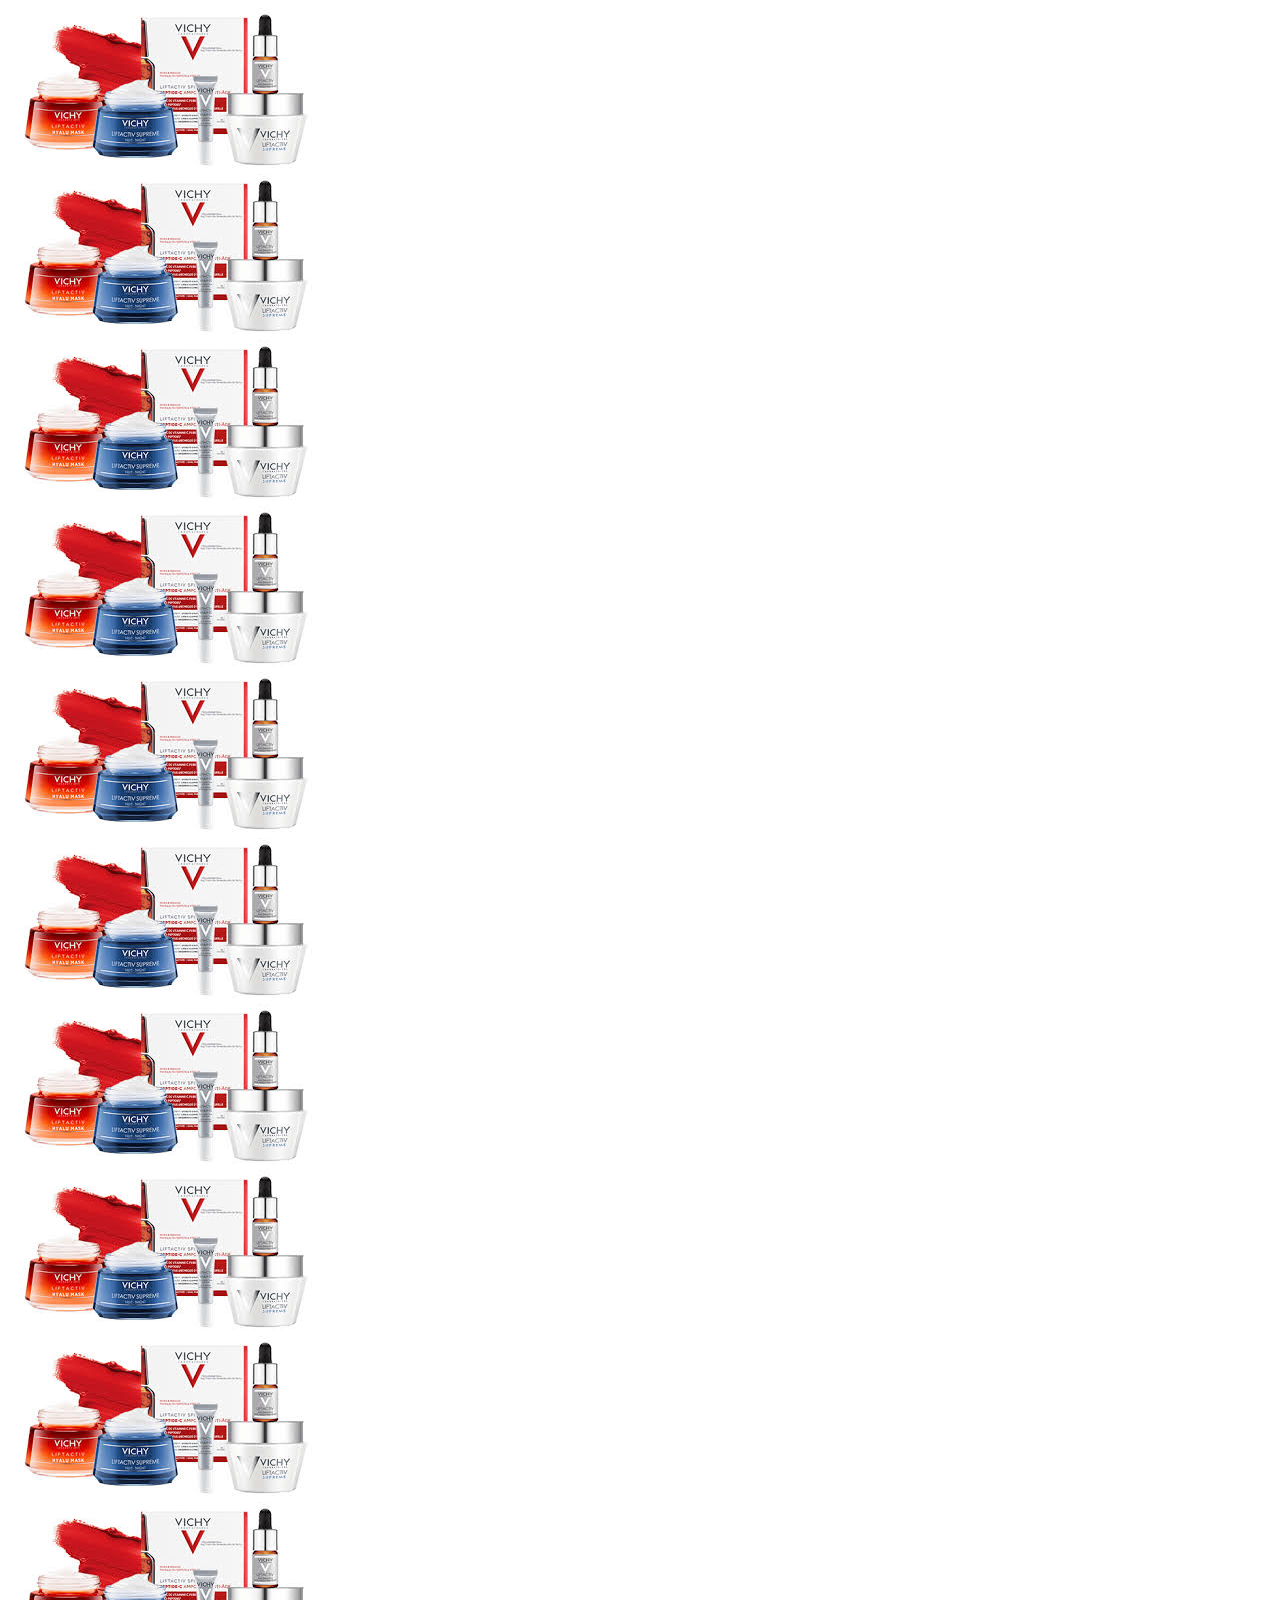
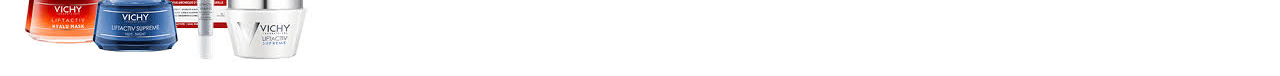
==== tiendavirtual/tienda.html @ 1794d01c "se pinta con js" ====
<!DOCTYPE html>
<html lang="en">
<head>
    <meta charset="UTF-8">
    <meta http-equiv="X-UA-Compatible" content="IE=edge">
    <meta name="viewport" content="width=device-width, initial-scale=1.0">
    <title>Document</title>
    <link href="https://cdn.jsdelivr.net/npm/bootstrap@5.1.3/dist/css/bootstrap.min.css" rel="stylesheet" integrity="sha384-1BmE4kWBq78iYhFldvKuhfTAU6auU8tT94WrHftjDbrCEXSU1oBoqyl2QvZ6jIW3" crossorigin="anonymous">
</head>
<body>
   <header>

   </header>
    <main>
    <div class="container">
        <div class="row row-cols-1 row-cols-md-5 g-3" id="fila">
      
        </div>
    </div>
    </main>
    <footer>
        
    </footer>
    <script src="https://cdn.jsdelivr.net/npm/bootstrap@5.1.3/dist/js/bootstrap.bundle.min.js" integrity="sha384-ka7Sk0Gln4gmtz2MlQnikT1wXgYsOg+OMhuP+IlRH9sENBO0LRn5q+8nbTov4+1p" crossorigin="anonymous"></script>  
    <script src="js/llenadoTienda.js"></script> 
    <script src="index.html"></script>

</body>
</html>
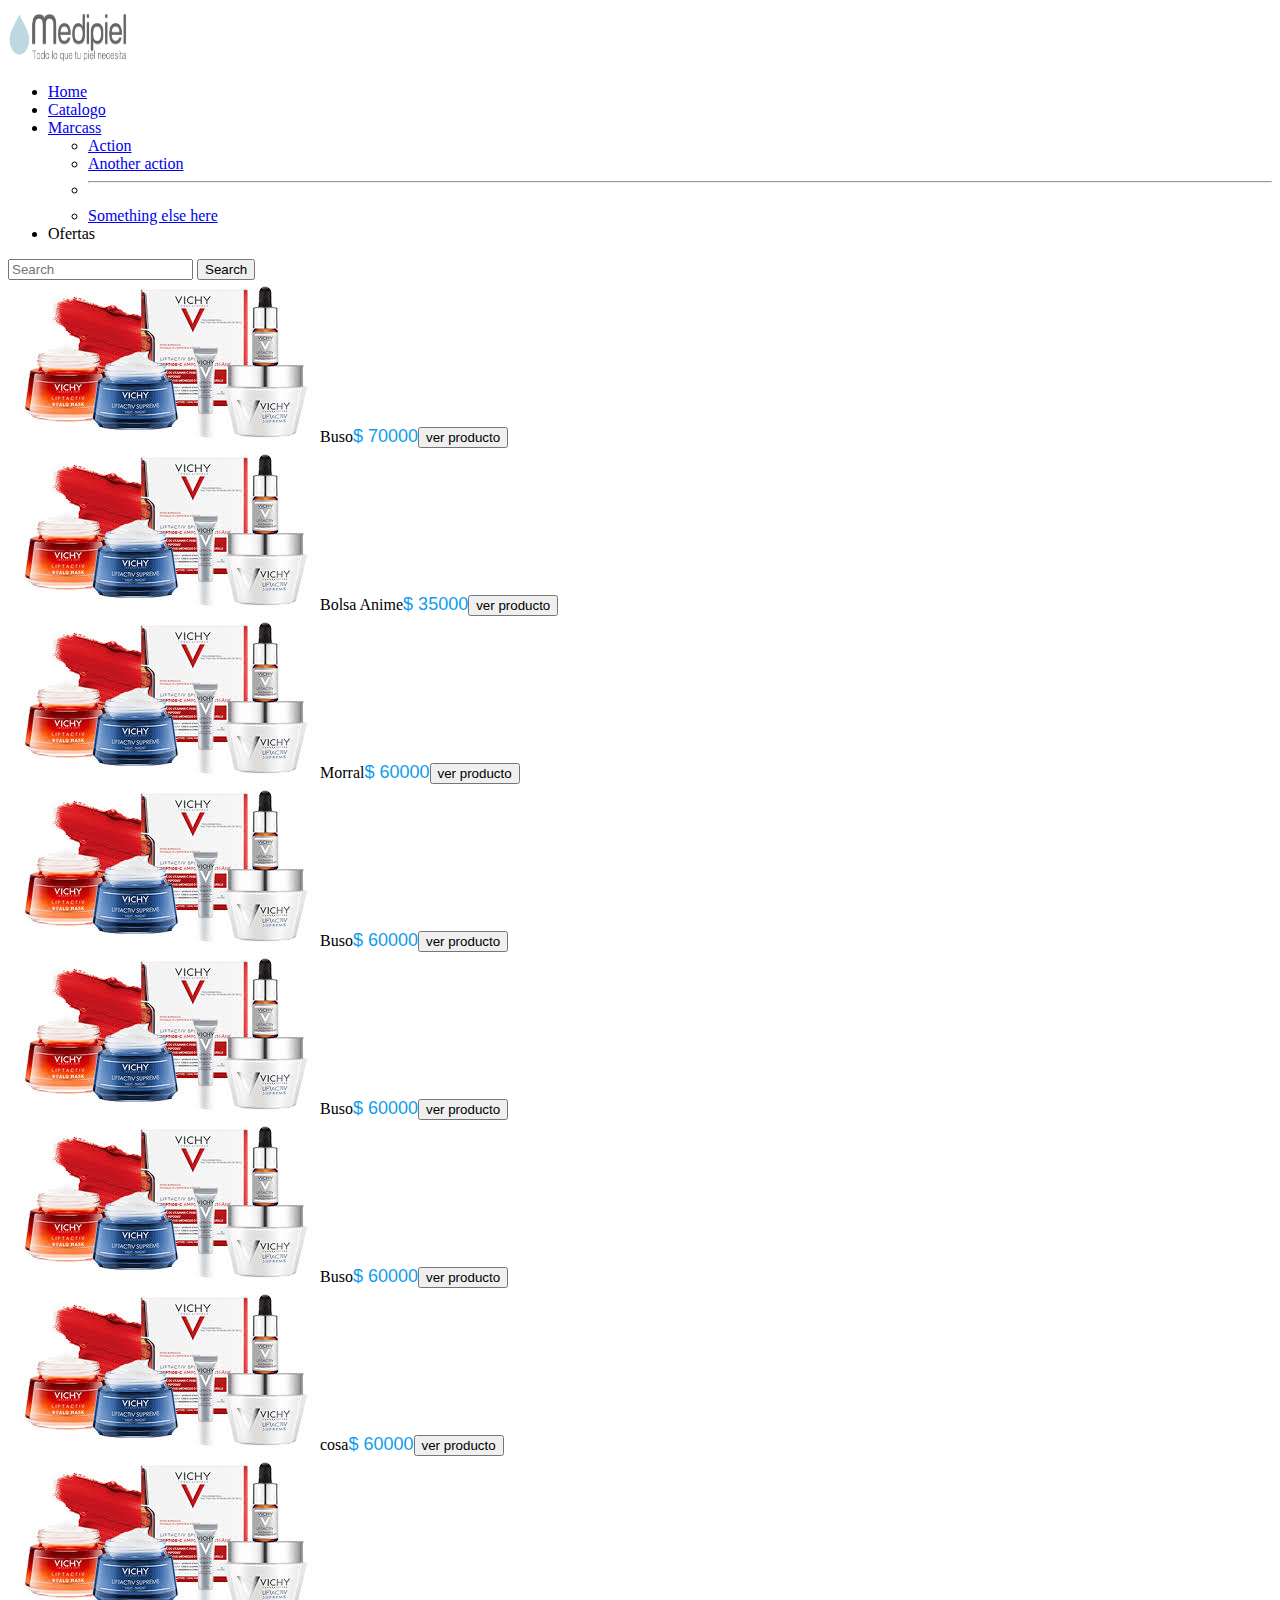
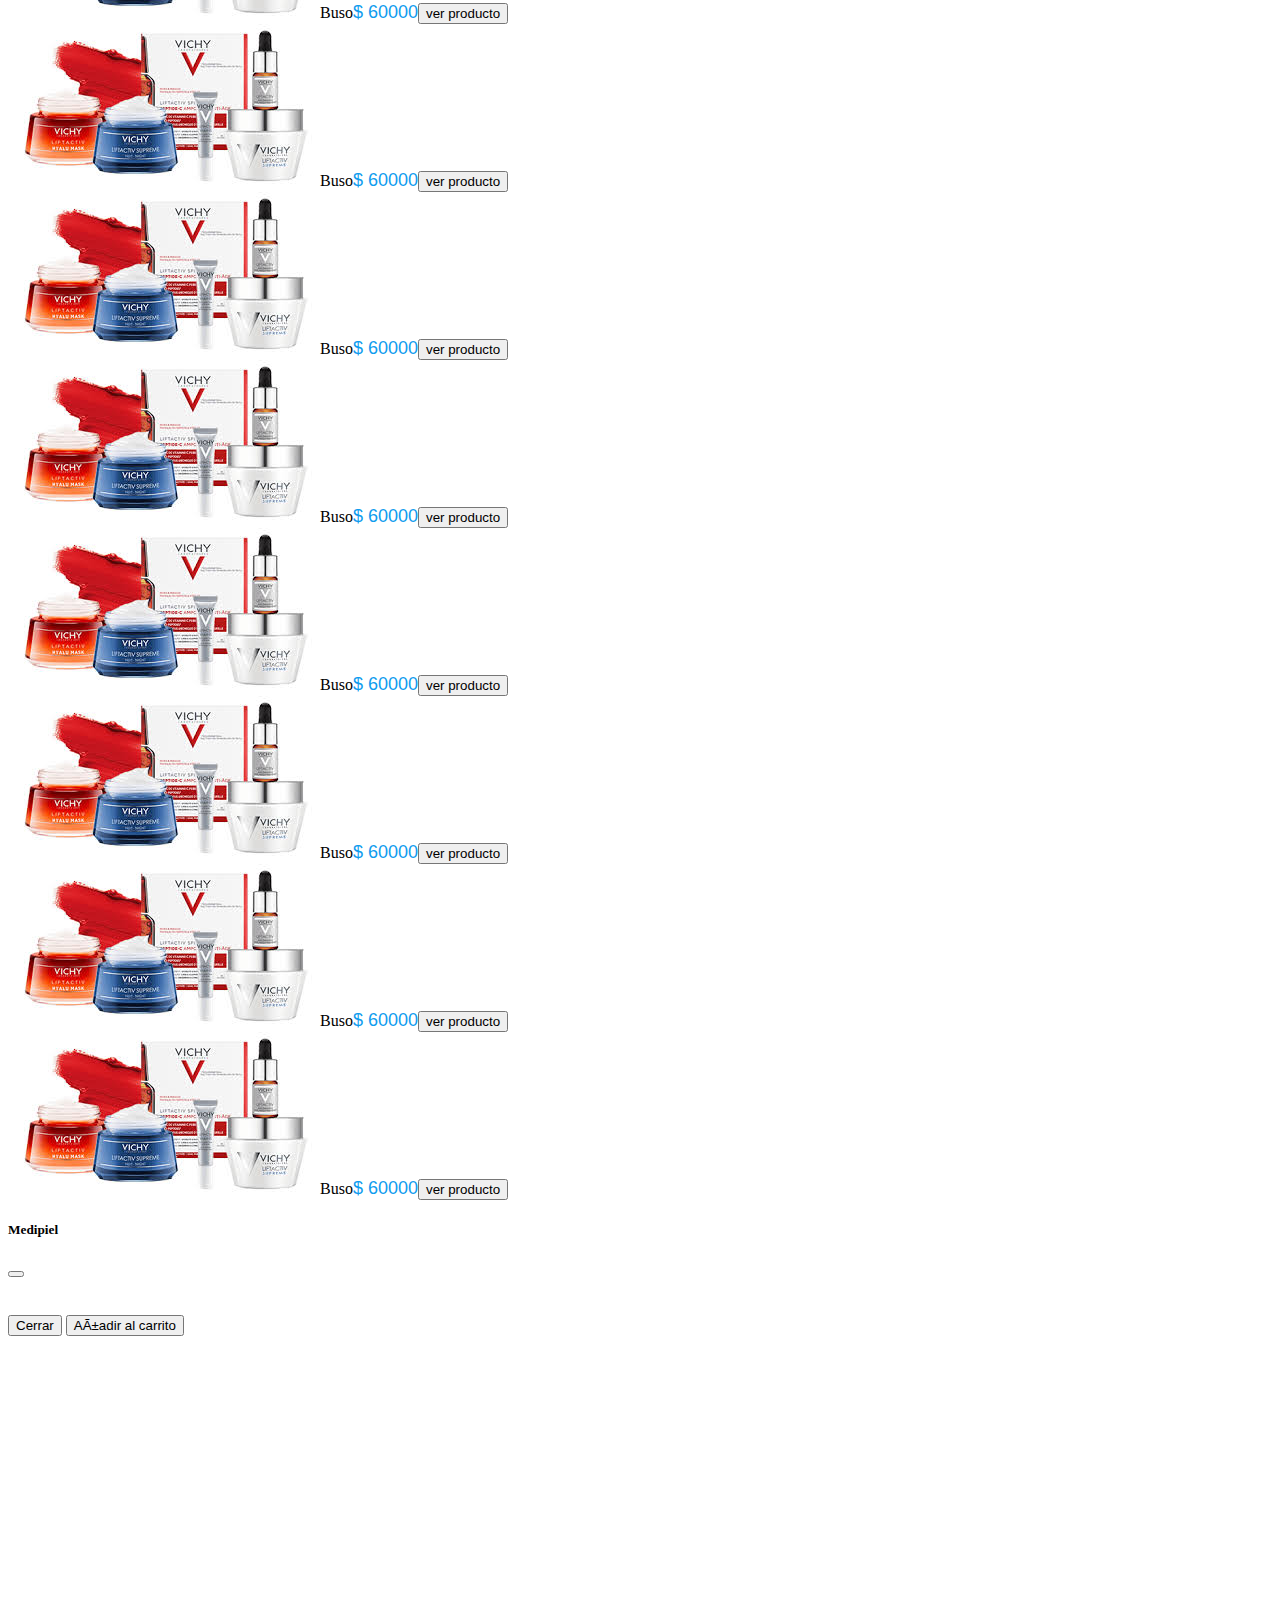
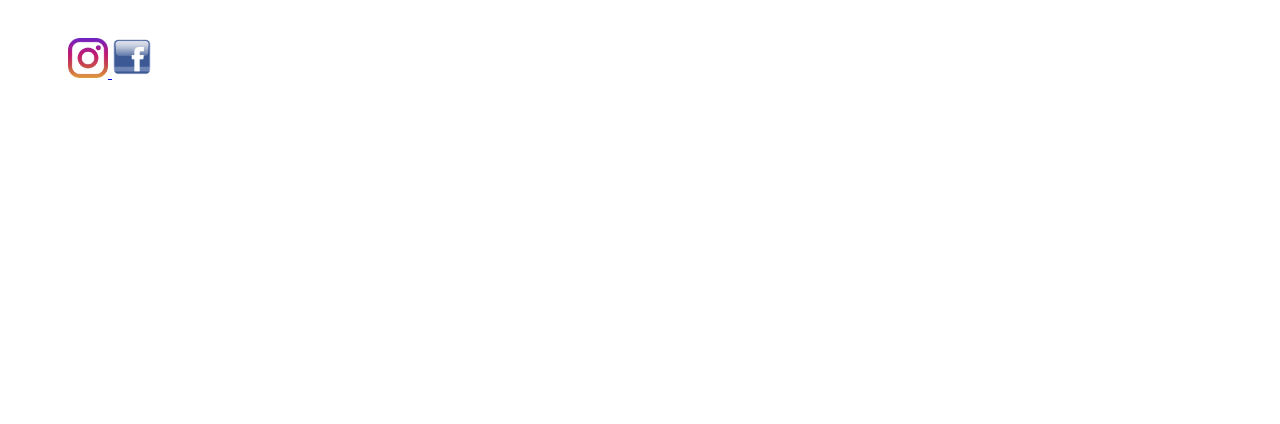
==== commit c1ecfd10: "se crean modulos" ====
--- a/tiendavirtual/tienda.html
+++ b/tiendavirtual/tienda.html
@@ -1,11 +1,47 @@
 <!DOCTYPE html>
 <html lang="en">
 <head>
+    <header class="mb-5" >
+        <nav class="navbar navbar-expand-lg navbar-dark bg-info animate__animated animate__backInLeft" >
+   <div class="container-fluid">
+     <a class="navbar-brand"  id="medipiel"><img src="img/logo-medipiel.png" height="55" width="120" alt=""></a>   
+     <div class="collapse navbar-collapse" id="navbarSupportedContent">
+       <ul class="navbar-nav me-auto mb-2 mb-lg-0">
+         <li class="nav-item">
+           <a class="nav-link active" aria-current="page" href="http://localhost/tiendasabado/tiendavirtual/?#">Home</a>
+         </li>
+         <li class="nav-item">
+           <a class="nav-link" href="http://localhost/tiendasabado/tiendavirtual/tienda.html" target="_blank">Catalogo</a>
+         </li>
+         <li class="nav-item dropdown">
+           <a class="nav-link dropdown-toggle" href="#" id="navbarDropdown" role="button" data-bs-toggle="dropdown" aria-expanded="false">
+             Marcass
+           </a>
+           <ul class="dropdown-menu" aria-labelledby="navbarDropdown">
+             <li><a class="dropdown-item" href="#">Action</a></li>
+             <li><a class="dropdown-item" href="#">Another action</a></li>
+             <li><hr class="dropdown-divider"></li>
+             <li><a class="dropdown-item" href="#">Something else here</a></li>
+           </ul>
+         </li>
+         <li class="nav-item">
+           <a class="nav-link ">Ofertas</a>
+         </li>
+       </ul>
+       <form class="d-flex">
+         <input class="form-control me-2" type="search" placeholder="Search" aria-label="Search">
+         <button class="btn btn-outline-success" type="submit">Search</button>
+       </form>
+     </div>
+   </div>
+ </nav>
+     </header>
     <meta charset="UTF-8">
     <meta http-equiv="X-UA-Compatible" content="IE=edge">
     <meta name="viewport" content="width=device-width, initial-scale=1.0">
     <title>Document</title>
     <link href="https://cdn.jsdelivr.net/npm/bootstrap@5.1.3/dist/css/bootstrap.min.css" rel="stylesheet" integrity="sha384-1BmE4kWBq78iYhFldvKuhfTAU6auU8tT94WrHftjDbrCEXSU1oBoqyl2QvZ6jIW3" crossorigin="anonymous">
+<link rel="stylesheet" href="estidosTienda.css">
 </head>
 <body>
    <header>
@@ -18,12 +54,107 @@
         </div>
     </div>
     </main>
-    <footer>
+    <!-- Modal -->
+  <section>
+    <div class="modal fade" id="modalinfo" tabindex="-1" >
+      <div class="modal-dialog">
+        <div class="modal-content">
+          <div class="modal-header">
+            <h5 class="modal-title" id="exampleModalLabel">Medipiel</h5>
+            <button type="button" class="btn-close" data-bs-dismiss="modal" aria-label="Close"></button>
+          </div>
+          <div class="modal-body">
+
+          <div class="container">
+            <div class="row">
+           <div class="col-4">
+             <img src="" alt="" class="img-fluid w-100" id="fotoinfo">
+           </div>
+           <div class="col-8"></div>
+          <h3 class="text-center" id="nombreinfo"></h3>  
+          </div>
+          
+          </div>
+          </div>
+
+          <div class="modal-footer">
+            <button type="button" class="btn btn-secondary" data-bs-dismiss="modal">Cerrar</button>
+            <button type="button" class="btn btn-primary">Añadir al carrito</button>
+          </div>
+        </div>
+      </div>
+    </div>
+  </section>   
+   
+    <footer class=" container-fluid bg-info mt-5  p-2" id="footer" >
+        <section class="conteiner-fluid" >
+          <div class="row">
+           
+          <div class="foot1 col-2 mt-5 mb-5   " >
+            <ul>
+              <h6> <b> Domicilios </b></h6>
+              <br>
+              <li> Cartagena:  323 4873279</li>
+              <li> Manizales: 313 3938046</li>         
+              <li> Bogotá: 321 6920731</li>
+              <li> Medellín: 322 2716275</li>
+        </ul>
+    
+          </div>
+          <div class="foot1 col-2 mt-5 mb-5">   
+            <ul>
+              <h6> <b> Acerca de medipiel </b></h6>
+              <br>
+              <li> Soy Medipiel</li>
+              <li> Nuestras tiendas</li>
+              <li class="mb-2"> Blog by Medipiel</li>
+              <p><a href="https://www.instagram.com/medipiel/"  target="_blank" rel="noopener noreferrer"> <img  src="img/icono.png" width="40" height="40" alt=""> </a>           
+              <a href="https://www.facebook.com/Medipielsa"  target="_blank" rel="noopener noreferrer"> <img  src="img/icono2.png" width="40" height="40" alt=""> 
+              </p>
+              </a>
+            </ul>
+          </div>
+          <div class="foot1 col-3 mt-5 mb-5">
+            <ul>
+              <h6> <b> Servicio al cliente </b></h6>
+              <br>
+              <li> servicioalcliente@medipiel.com.co</li>
+              <li> Preguntas frecuentes</li>
+              <li> Estatuto de protección al consumidor</li>
+              <li> Encuesta de satisfacción</li>
+              <li> Peticiones, Quejas y Reclamos</li>
+            </ul>
+          </div>
+          <div class="foot1 col-3 mt-5 mb-5" >
+            <ul>
+              <h6> <b> Links de interes </b></h6>
+              <br>
+              <li><a href="https://www.medipiel.com.co/info/terminos-y-condiciones" style="text-decoration: none; color: white;"> Términos y condiciones </a> </li>
+              <li> Política de devoluciones</li>
+              <li> Directorio de especialistas</li>
+              <li> Como usar tus medicamentos</li>
+            </ul>
+          </div>
+          <div class="icons col-2 mt-3">
+           
+          </div>
+        </div>
         
-    </footer>
-    <script src="https://cdn.jsdelivr.net/npm/bootstrap@5.1.3/dist/js/bootstrap.bundle.min.js" integrity="sha384-ka7Sk0Gln4gmtz2MlQnikT1wXgYsOg+OMhuP+IlRH9sENBO0LRn5q+8nbTov4+1p" crossorigin="anonymous"></script>  
-    <script src="js/llenadoTienda.js"></script> 
-    <script src="index.html"></script>
-
+        </section>
+      </div>
+    
+    
+    
+      </footer>
+    
+        
+        </section>
+      </div>
+    
+    
+    
+      </footer>
+      <script src="https://cdn.jsdelivr.net/npm/bootstrap@5.1.3/dist/js/bootstrap.bundle.min.js" integrity="sha384-ka7Sk0Gln4gmtz2MlQnikT1wXgYsOg+OMhuP+IlRH9sENBO0LRn5q+8nbTov4+1p" crossorigin="anonymous"></script>  
+      <script src="js/controlador.js" type="module"></script> 
 </body>
 </html>--- a/tiendavirtual/estidosTienda.css
+++ b/tiendavirtual/estidosTienda.css
@@ -0,0 +1,15 @@
+.titulo{
+    text-align: center;
+    color: rgb(15, 156, 238);
+    font-family: Verdana, Geneva, Tahoma, sans-serif;
+    font-size: 18px;
+    }
+
+   
+    
+        .foot1{
+             color: rgb(255, 255, 255);
+             margin: 20px;
+    
+        }
+    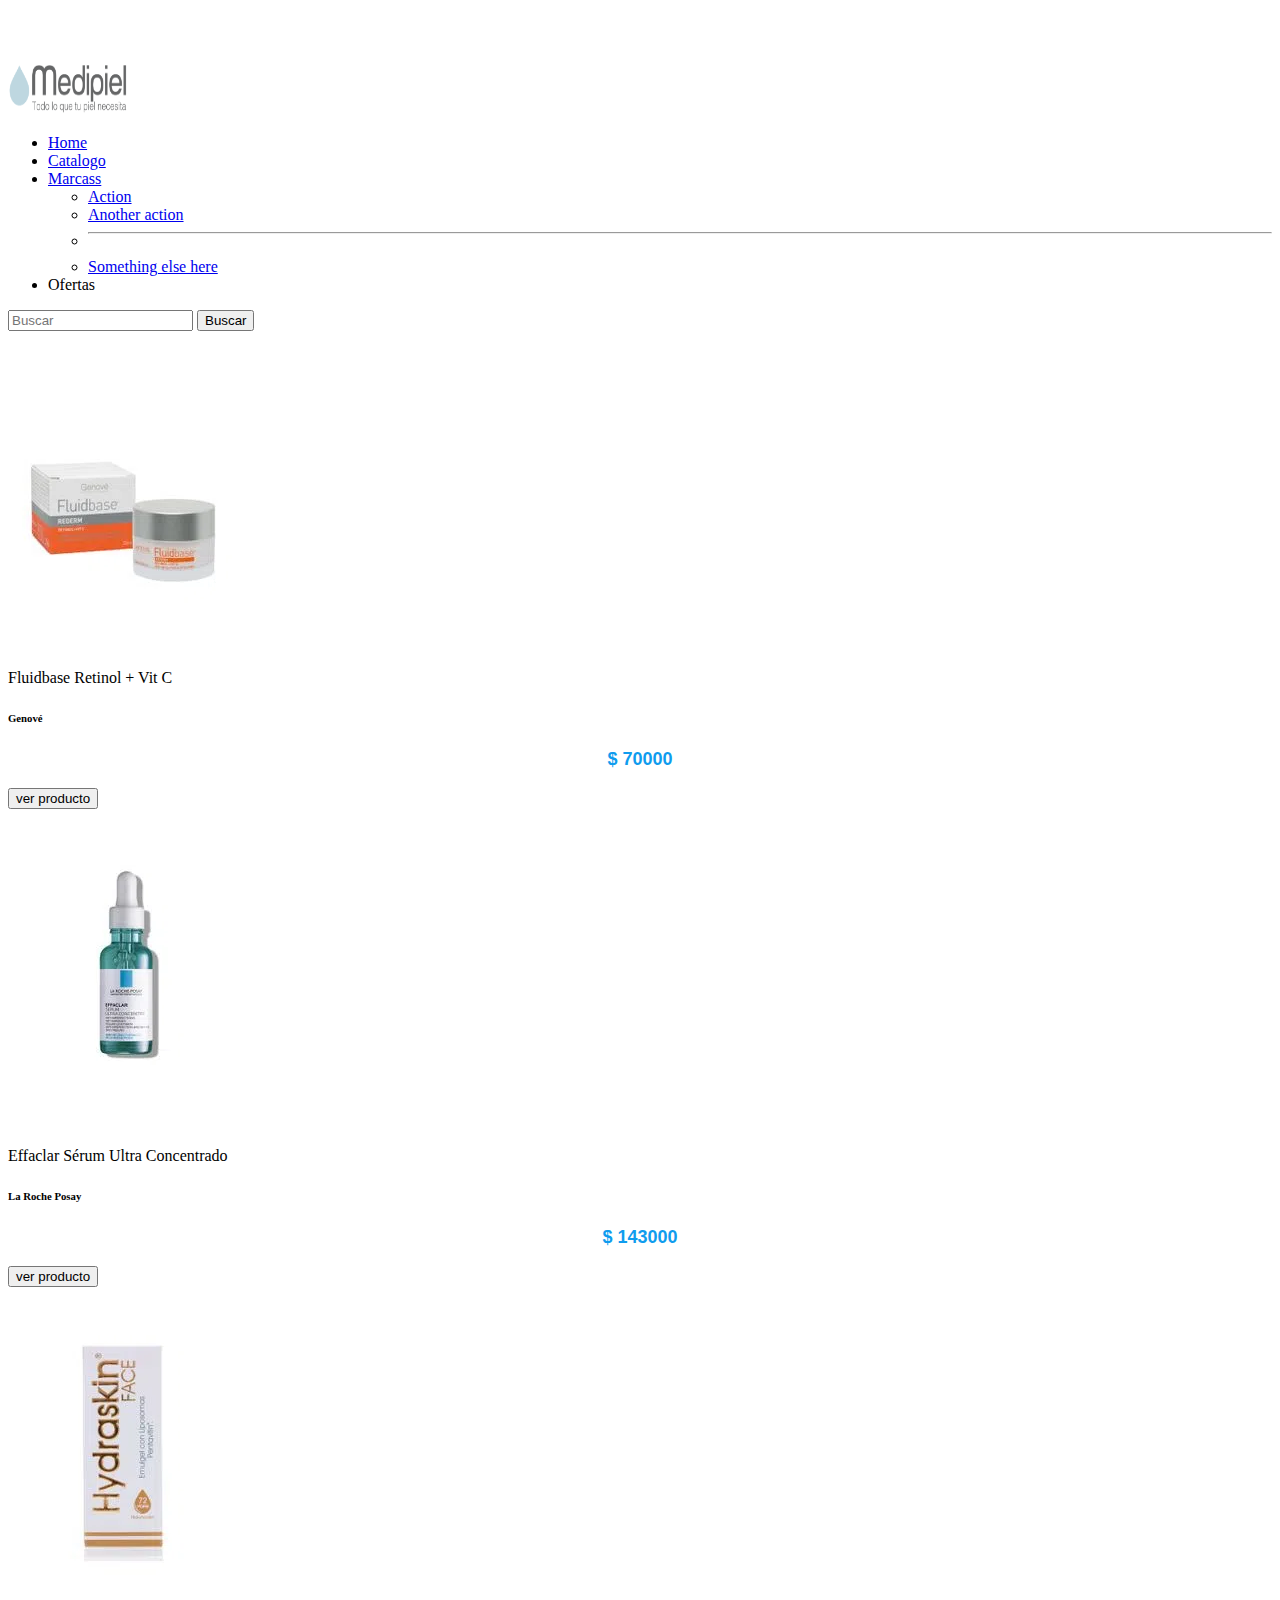
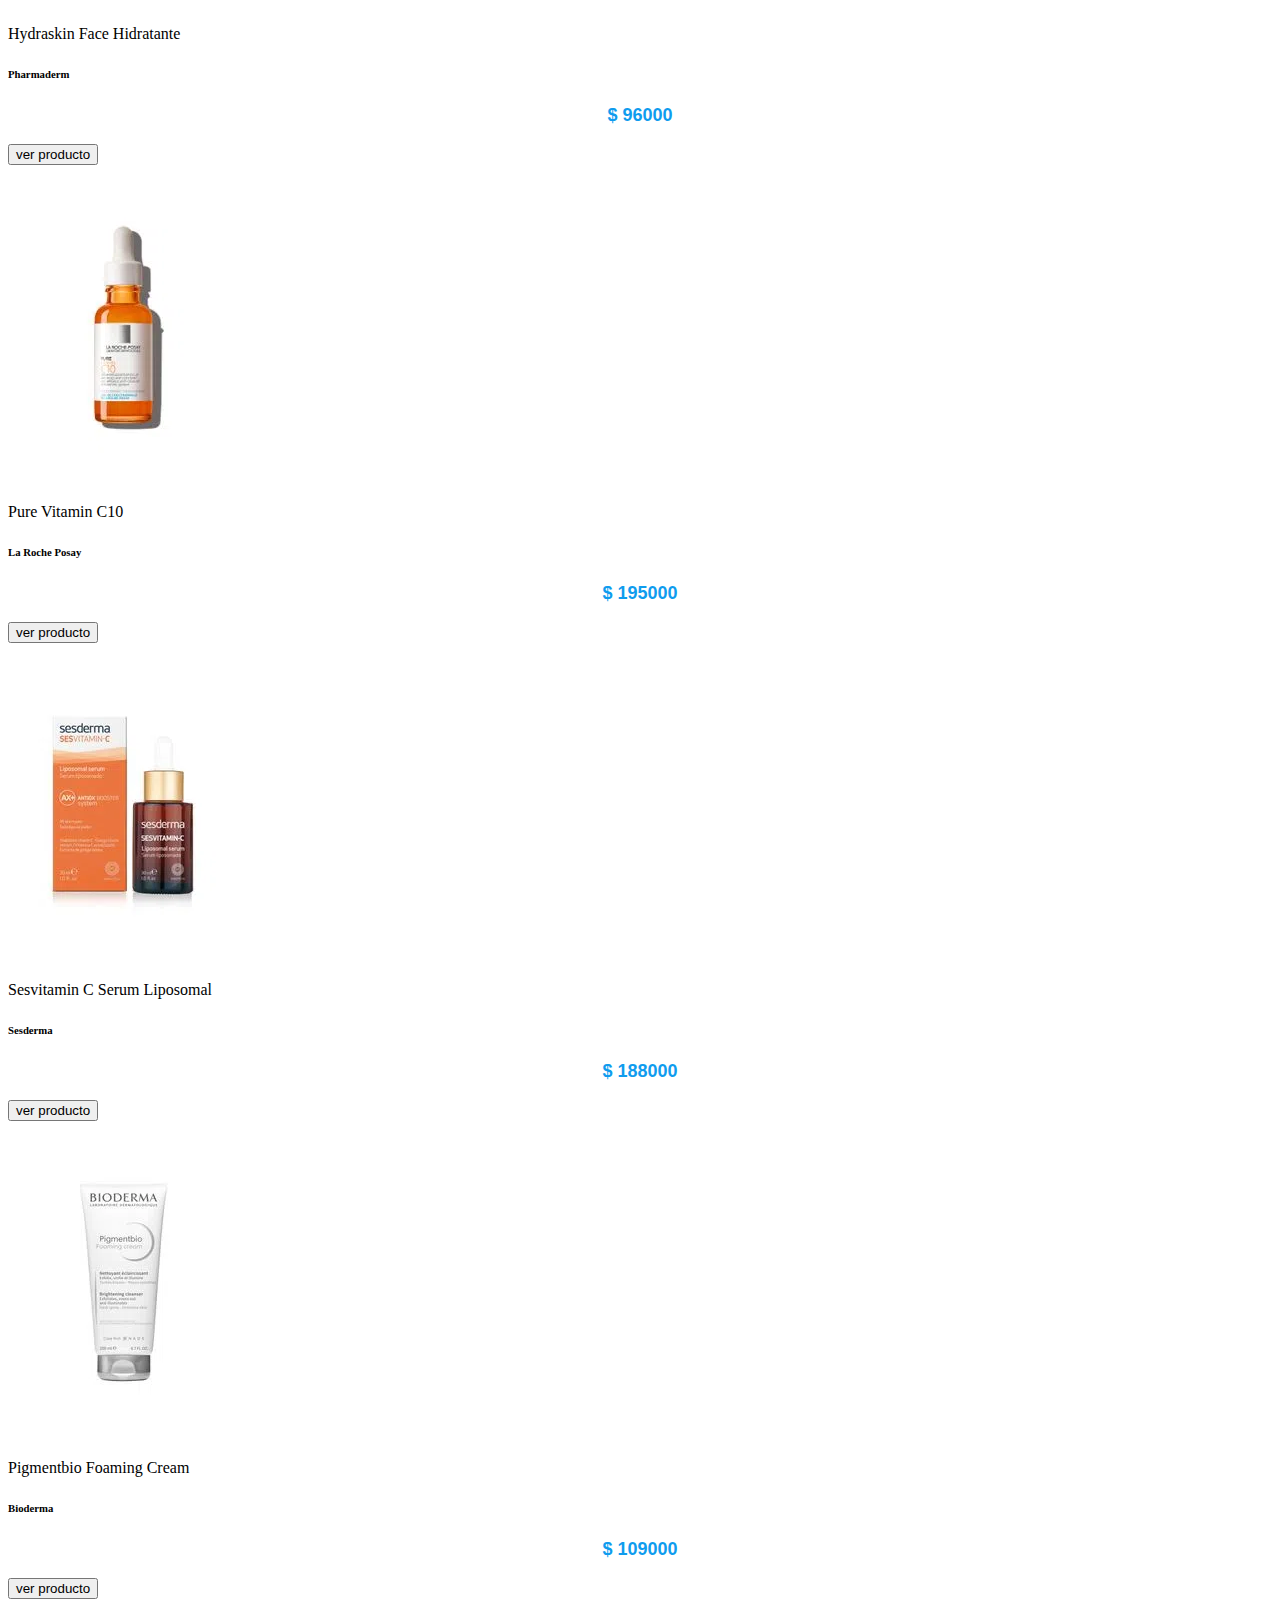
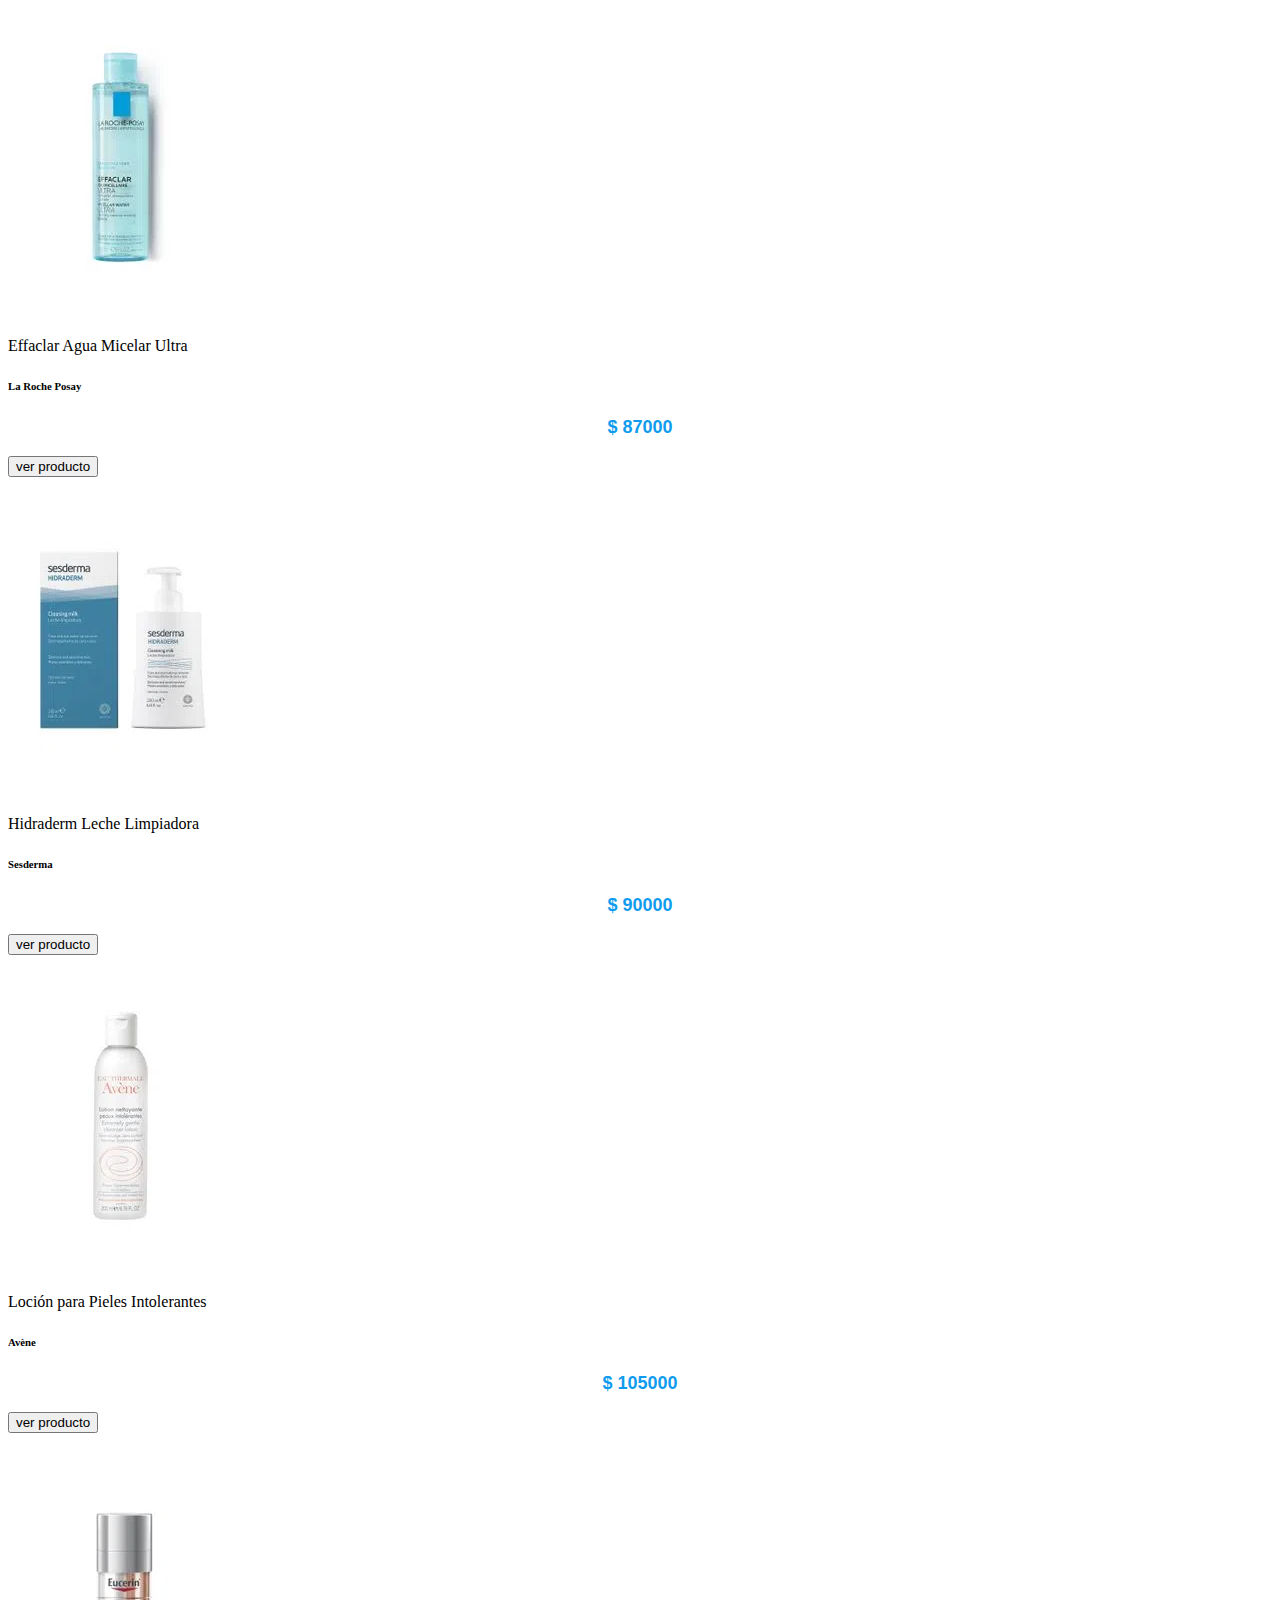
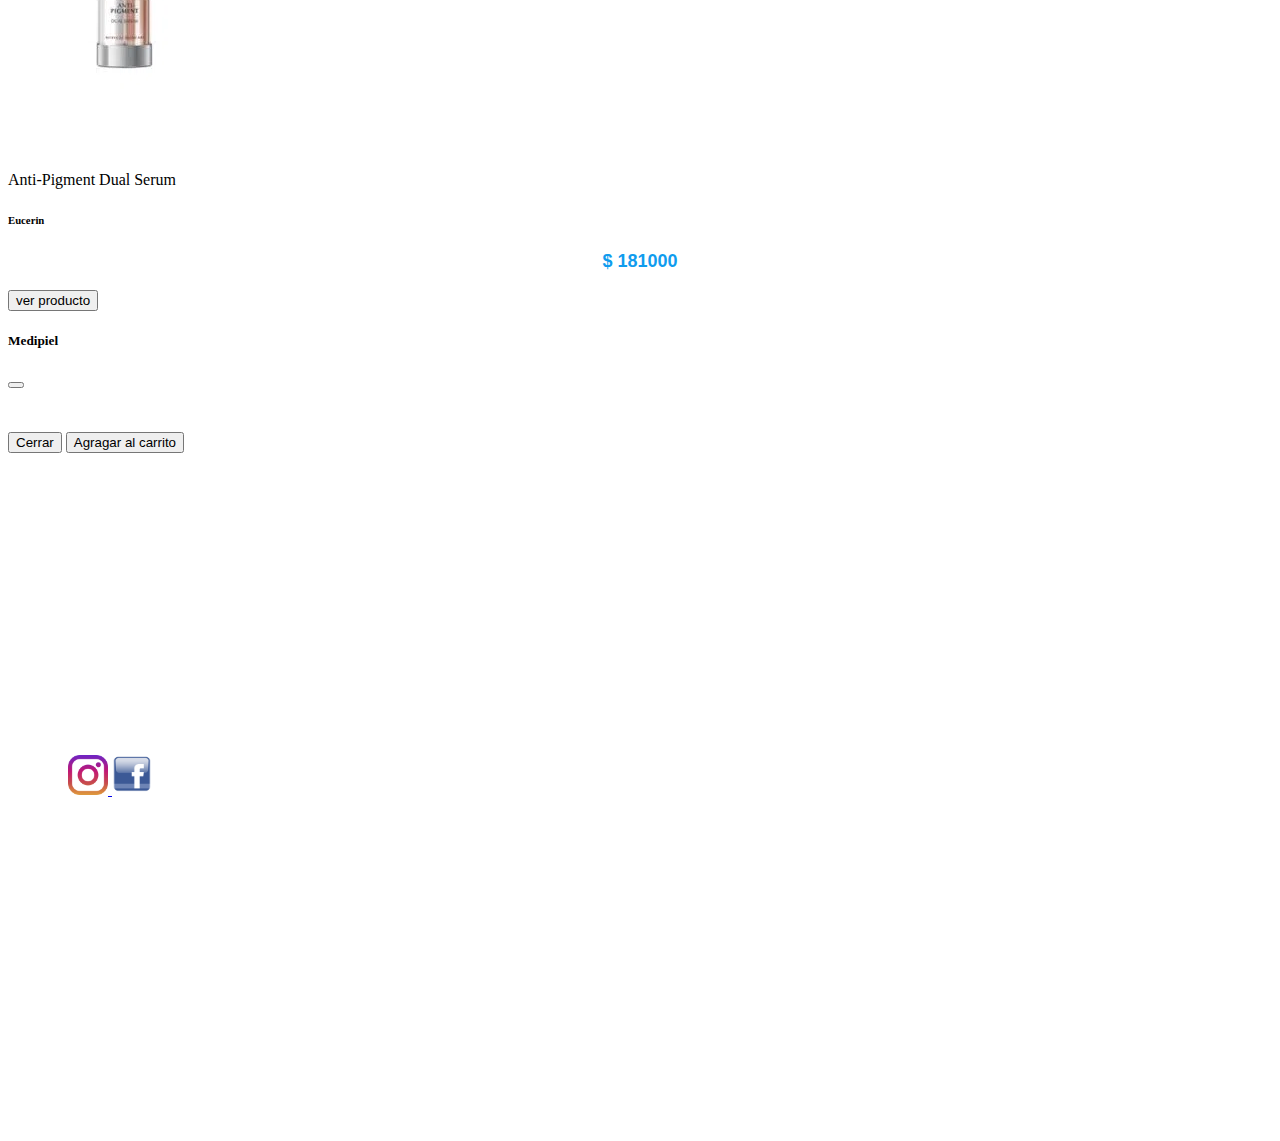
==== commit bfc73023: "se modifica index y tienda con js" ====
--- a/tiendavirtual/tienda.html
+++ b/tiendavirtual/tienda.html
@@ -1,41 +1,57 @@
 <!DOCTYPE html>
 <html lang="en">
 <head>
-    <header class="mb-5" >
-        <nav class="navbar navbar-expand-lg navbar-dark bg-info animate__animated animate__backInLeft" >
-   <div class="container-fluid">
-     <a class="navbar-brand"  id="medipiel"><img src="img/logo-medipiel.png" height="55" width="120" alt=""></a>   
-     <div class="collapse navbar-collapse" id="navbarSupportedContent">
-       <ul class="navbar-nav me-auto mb-2 mb-lg-0">
-         <li class="nav-item">
-           <a class="nav-link active" aria-current="page" href="http://localhost/tiendasabado/tiendavirtual/?#">Home</a>
-         </li>
-         <li class="nav-item">
-           <a class="nav-link" href="http://localhost/tiendasabado/tiendavirtual/tienda.html" target="_blank">Catalogo</a>
-         </li>
-         <li class="nav-item dropdown">
-           <a class="nav-link dropdown-toggle" href="#" id="navbarDropdown" role="button" data-bs-toggle="dropdown" aria-expanded="false">
-             Marcass
-           </a>
-           <ul class="dropdown-menu" aria-labelledby="navbarDropdown">
-             <li><a class="dropdown-item" href="#">Action</a></li>
-             <li><a class="dropdown-item" href="#">Another action</a></li>
-             <li><hr class="dropdown-divider"></li>
-             <li><a class="dropdown-item" href="#">Something else here</a></li>
-           </ul>
-         </li>
-         <li class="nav-item">
-           <a class="nav-link ">Ofertas</a>
-         </li>
-       </ul>
-       <form class="d-flex">
-         <input class="form-control me-2" type="search" placeholder="Search" aria-label="Search">
-         <button class="btn btn-outline-success" type="submit">Search</button>
-       </form>
-     </div>
-   </div>
- </nav>
-     </header>
+  
+  <header>
+      
+    <div class="row bg-primary pt-2  pb">
+      <div class="col-4"></div>
+      <div class="col-4 text-center ">
+        <h5 style="color: white; font-family: 'Franklin Gothic Medium', 'Arial Narrow', Arial, sans-serif;"> <i> ENVIOS GRATIS DESDE 150.000 </i> &nbsp; <a href="http://localhost/tiendasabado/tiendavirtual/tienda.html" style="color: white; font-family: 'Franklin Gothic Medium', 'Arial Narrow', Arial, sans-serif;"><i> COMPRAR </i> </h5> 
+      </div>
+      <div class="col-4">
+        <h5></h5>
+      </div>
+    </div>
+  
+      </header>
+  
+      <div class="container-fluid">
+        <nav class="navbar navbar-expand-lg navbar-dark " >
+        <div class="container-fluid">
+          <a class="navbar-brand col-2"  id="medipiel"><img src="img/logo-medipiel.png" height="55" width="120" alt=""></a>   
+          <div class="collapse navbar-collapse col-" id="navbarSupportedContent">
+            <ul class="navbar-nav me-auto mb-2 mb-lg-0">
+              <li class="nav-item col-4 ">
+                <a class="link-secondary active flex fs-5 " aria-current="page" href="http://localhost/tiendasabado/tiendavirtual/?#">Home</a>
+              </li>
+              <li class="nav-item flex col-5">
+                <a class="link-secondary fs-5" href="tienda.html" >Catalogo</a>
+              </li>
+              <li class="nav-item dropdown col-5">
+                <a class="link-secondary dropdown-toggle fs-5" href="#" id="navbarDropdown" role="button" data-bs-toggle="dropdown" aria-expanded="false">
+                  Marcass
+                </a>
+                <ul class="dropdown-menu" aria-labelledby="navbarDropdown">
+                  <li><a class="dropdown-item" href="#">Action</a></li>
+                  <li><a class="dropdown-item" href="#">Another action</a></li>
+                  <li><hr class="dropdown-divider"></li>
+                  <li><a class="dropdown-item" href="#">Something else here</a></li>
+                </ul>
+              </li>
+              <li class="nav-item ">
+                <a class="link-secondary fs-5 ">Ofertas</a>
+              </li>
+            </ul>
+            <form class="d-flex">
+              <input class="form-control me-2" type="search" placeholder="Buscar" aria-label="Search">
+              <button class="btn btn-outline-success" type="submit">Buscar</button>
+            </form>
+          </div>
+        </div>
+      </nav>
+      </div>
+
     <meta charset="UTF-8">
     <meta http-equiv="X-UA-Compatible" content="IE=edge">
     <meta name="viewport" content="width=device-width, initial-scale=1.0">
@@ -67,19 +83,24 @@
 
           <div class="container">
             <div class="row">
-           <div class="col-4">
-             <img src="" alt="" class="img-fluid w-100" id="fotoinfo">
+           <div class="col-8">
+             <img src="" alt="" class="img-fluid w-100 " id="fotoinfo">                  
+          
+          <h6 class="text-center" id="marcainfo"></h6>
+             <h3 class="text-center" id="nombreinfo"></h3>               
+          
+           <h4 class="text-center" id="precioinfo" >  </h4>
            </div>
-           <div class="col-8"></div>
-          <h3 class="text-center" id="nombreinfo"></h3>  
+         
+            <h4 class="text-center" id="descripinfo" >  </h4>
+           
           </div>
-          
           </div>
           </div>
 
           <div class="modal-footer">
             <button type="button" class="btn btn-secondary" data-bs-dismiss="modal">Cerrar</button>
-            <button type="button" class="btn btn-primary">Añadir al carrito</button>
+            <button type="button" class="btn btn-primary">Agragar al carrito</button>
           </div>
         </div>
       </div>
